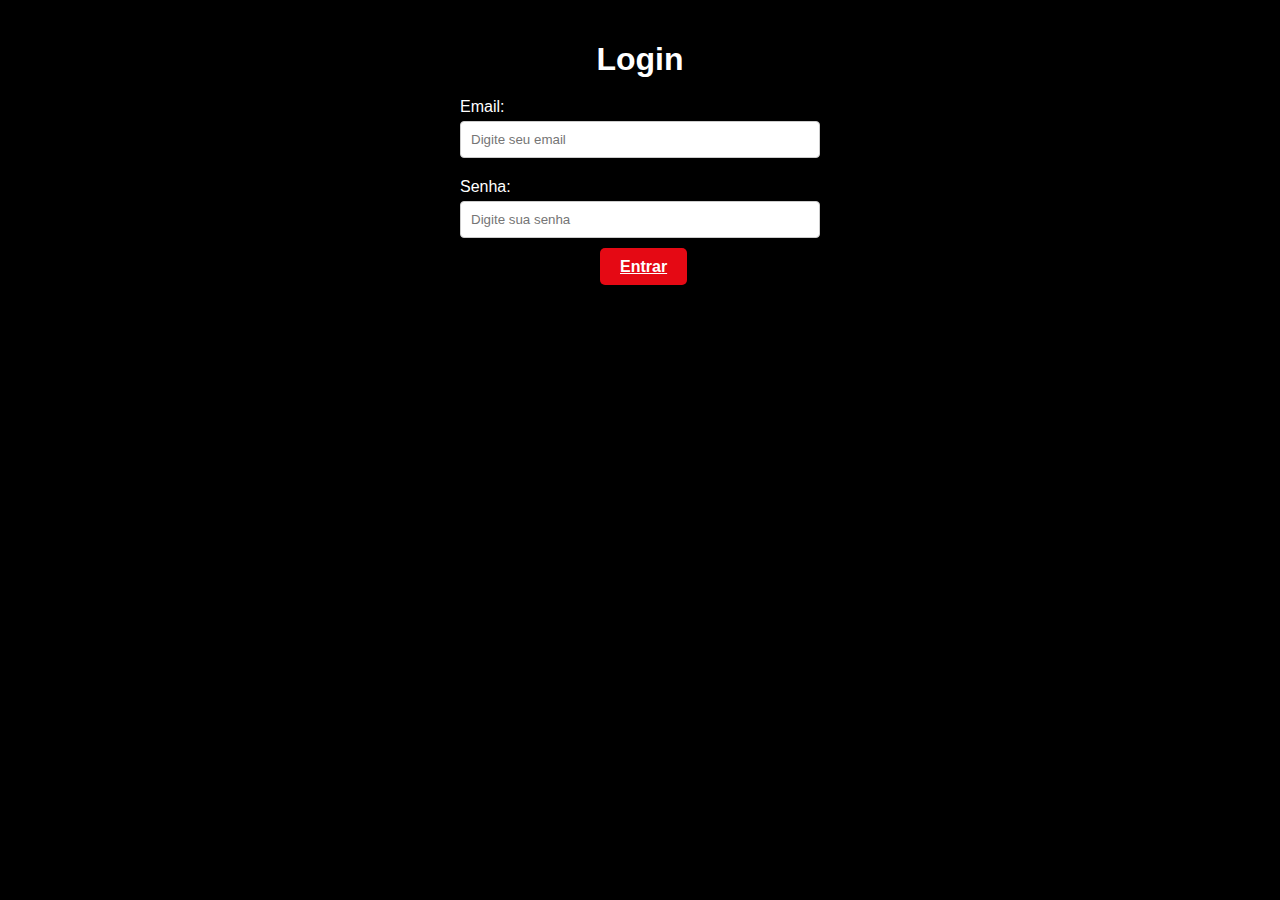
==== agora.html @ e410214d "Add files via upload" ====
<!DOCTYPE html>
<html>
<head>
   <meta charset="UTF-8">
   <title>Os brabos</title>
   <style>
      * {
         box-sizing: border-box;
      }

      .login{

         color:#fff

      }

      body {
         background-color:black;
         font-family: Arial, sans-serif;
         margin: 0;
         padding: 0;
      }

      .container {
         max-width: 400px;
         margin: 0 auto;
         padding: 20px;
         color: #fff;
      }

      .botao{
         color: #fff;
      }

      h1 {
         text-align: center;
         margin-bottom: 20px;
      }

      .login {
         margin-bottom: 20px;
      }

      label {
         display: block;
         margin-bottom: 5px;
      }

      input[type="text"],
      input[type="password"] {
         width: 100%;
         padding: 10px;
         border: 1px solid #ccc;
         border-radius: 4px;
      }

      button {
         width: 100%;
         padding: 10px;
         background-color: #e50914;
         color: #fff;
         border: none;
         border-radius: 4px;
         cursor: pointer;
      }

      .user-list a {
         padding: 10px 20px;
         background-color: #e50914;
         border: none;
         color: #fff;
         font-weight: bold;
         border-radius: 5px;
         cursor: pointer;
         margin-left: 100px;
      }

   </style>
</head>
<body>
   <div class="container">
      <h1>Login</h1>
      <form>
         <div class="login">
            <label for="email">Email:</label>
            <input type="text" id="email" name="email" placeholder="Digite seu email">
         </div>
         <div class="login">
            <label for="password">Senha:</label>
            <input type="password" id="password" name="password" placeholder="Digite sua senha">
         </div>
         <ul class="user-list">
            <a href="teste.html">Entrar</a>
         </ul>      
      </form>
   </div>
</body>
</html>
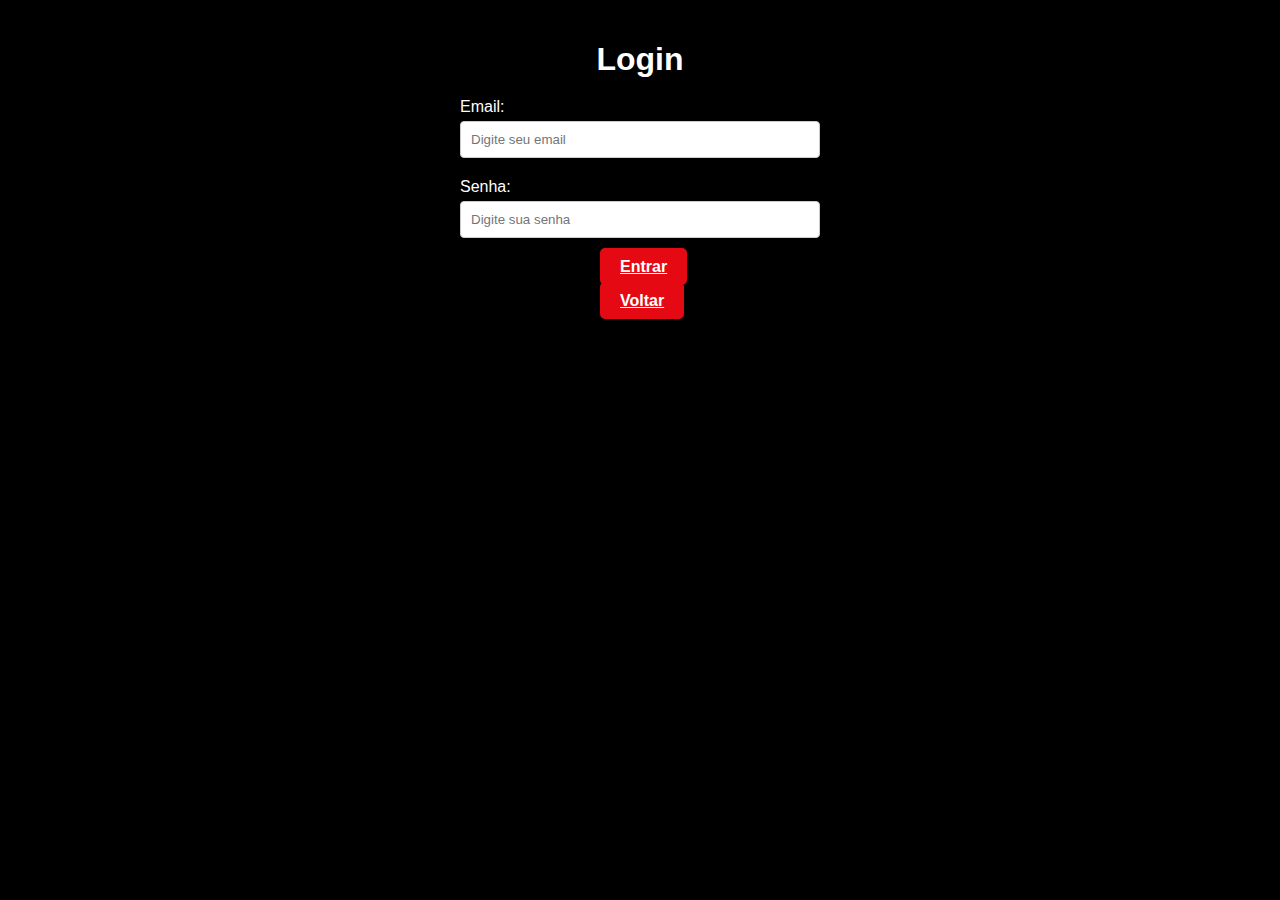
==== commit 78bc1048: "Update agora.html" ====
--- a/agora.html
+++ b/agora.html
@@ -90,9 +90,12 @@
             <input type="password" id="password" name="password" placeholder="Digite sua senha">
          </div>
          <ul class="user-list">
-            <a href="teste.html">Entrar</a>
+            <a href="#">Entrar</a>
+         </ul>    
+         <ul class="user-list">
+            <a href="Index.html">Voltar</a>
          </ul>      
       </form>
    </div>
 </body>
-</html>+</html>
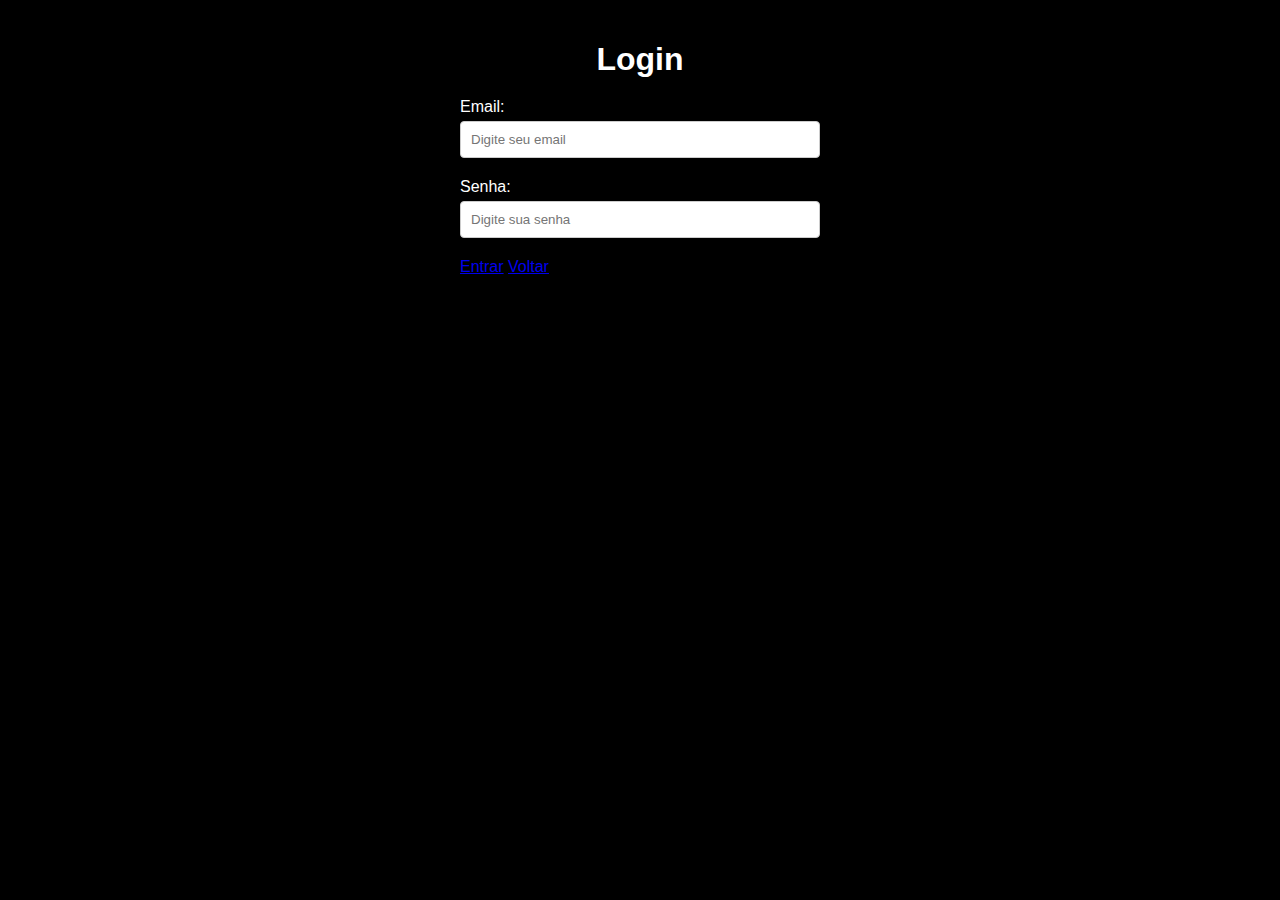
==== commit 75d65f30: "Update agora.html" ====
--- a/agora.html
+++ b/agora.html
@@ -89,12 +89,11 @@
             <label for="password">Senha:</label>
             <input type="password" id="password" name="password" placeholder="Digite sua senha">
          </div>
-         <ul class="user-list">
-            <a href="#">Entrar</a>
-         </ul>    
-         <ul class="user-list">
-            <a href="Index.html">Voltar</a>
-         </ul>      
+<div class="button-container">
+    <a href="#" class="button">Entrar</a>
+    <a href="Index.html" class="button">Voltar</a>
+</div>
+    
       </form>
    </div>
 </body>
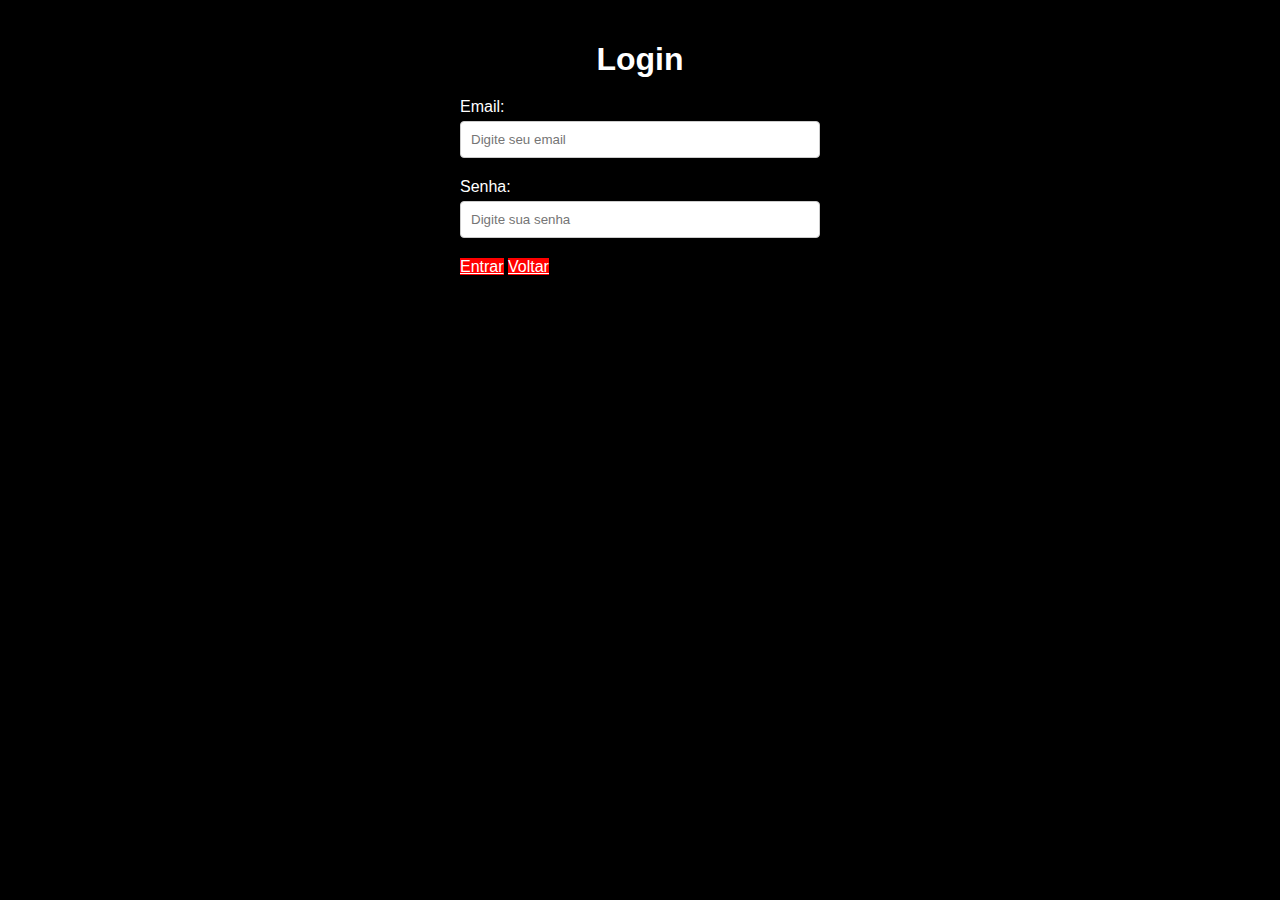
==== commit 0b9f928f: "Update agora.html" ====
--- a/agora.html
+++ b/agora.html
@@ -90,10 +90,9 @@
             <input type="password" id="password" name="password" placeholder="Digite sua senha">
          </div>
 <div class="button-container">
-    <a href="#" class="button">Entrar</a>
-    <a href="Index.html" class="button">Voltar</a>
+    <a href="#" class="button" style="background-color: red; color: white;">Entrar</a>
+    <a href="Index.html" class="button" style="background-color: red; color: white;">Voltar</a>
 </div>
-    
       </form>
    </div>
 </body>
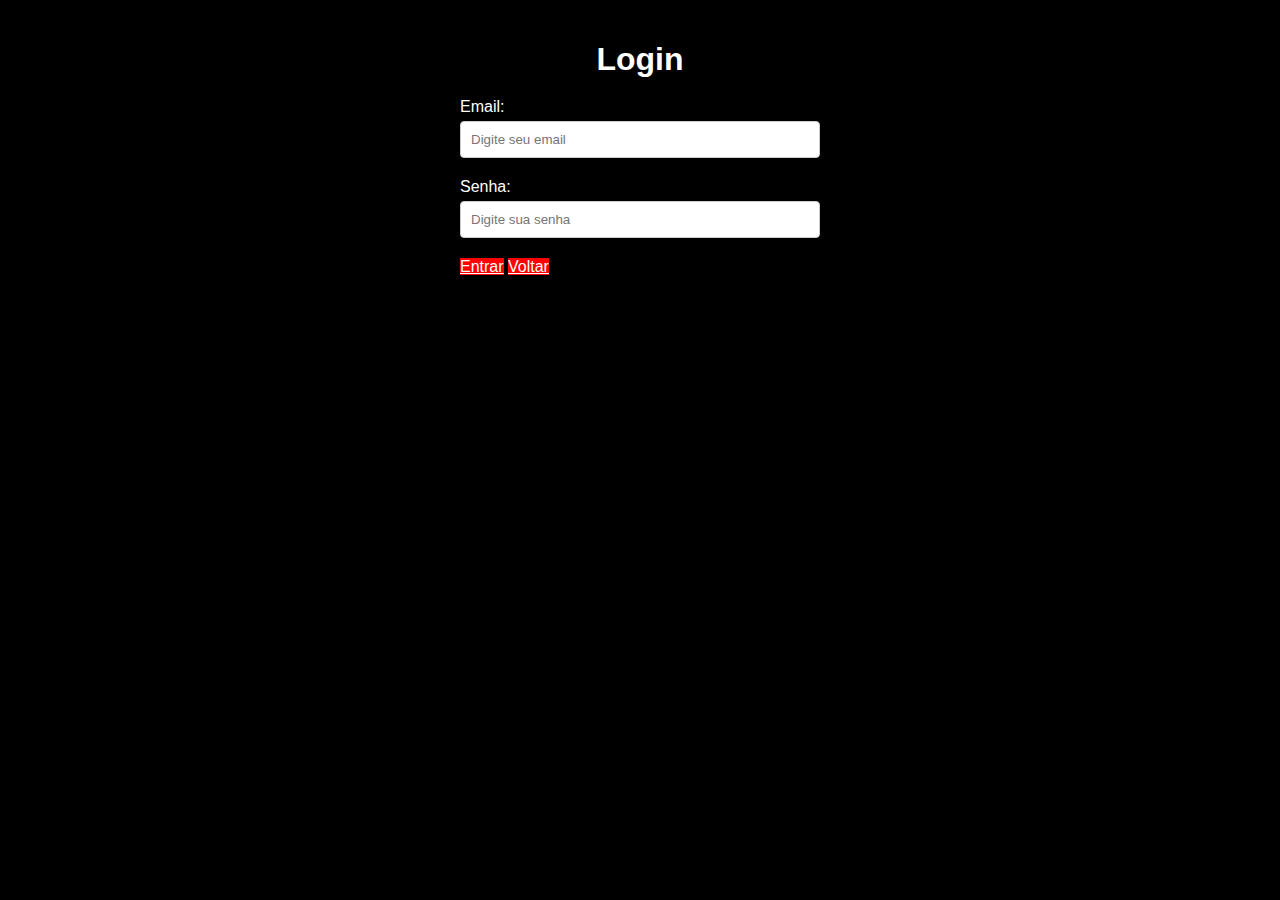
==== commit 1267d90d: "Update agora.html" ====
--- a/agora.html
+++ b/agora.html
@@ -90,7 +90,7 @@
             <input type="password" id="password" name="password" placeholder="Digite sua senha">
          </div>
 <div class="button-container">
-    <a href="#" class="button" style="background-color: red; color: white;">Entrar</a>
+    <a href="login.html" class="button" style="background-color: red; color: white;">Entrar</a>
     <a href="Index.html" class="button" style="background-color: red; color: white;">Voltar</a>
 </div>
       </form>
